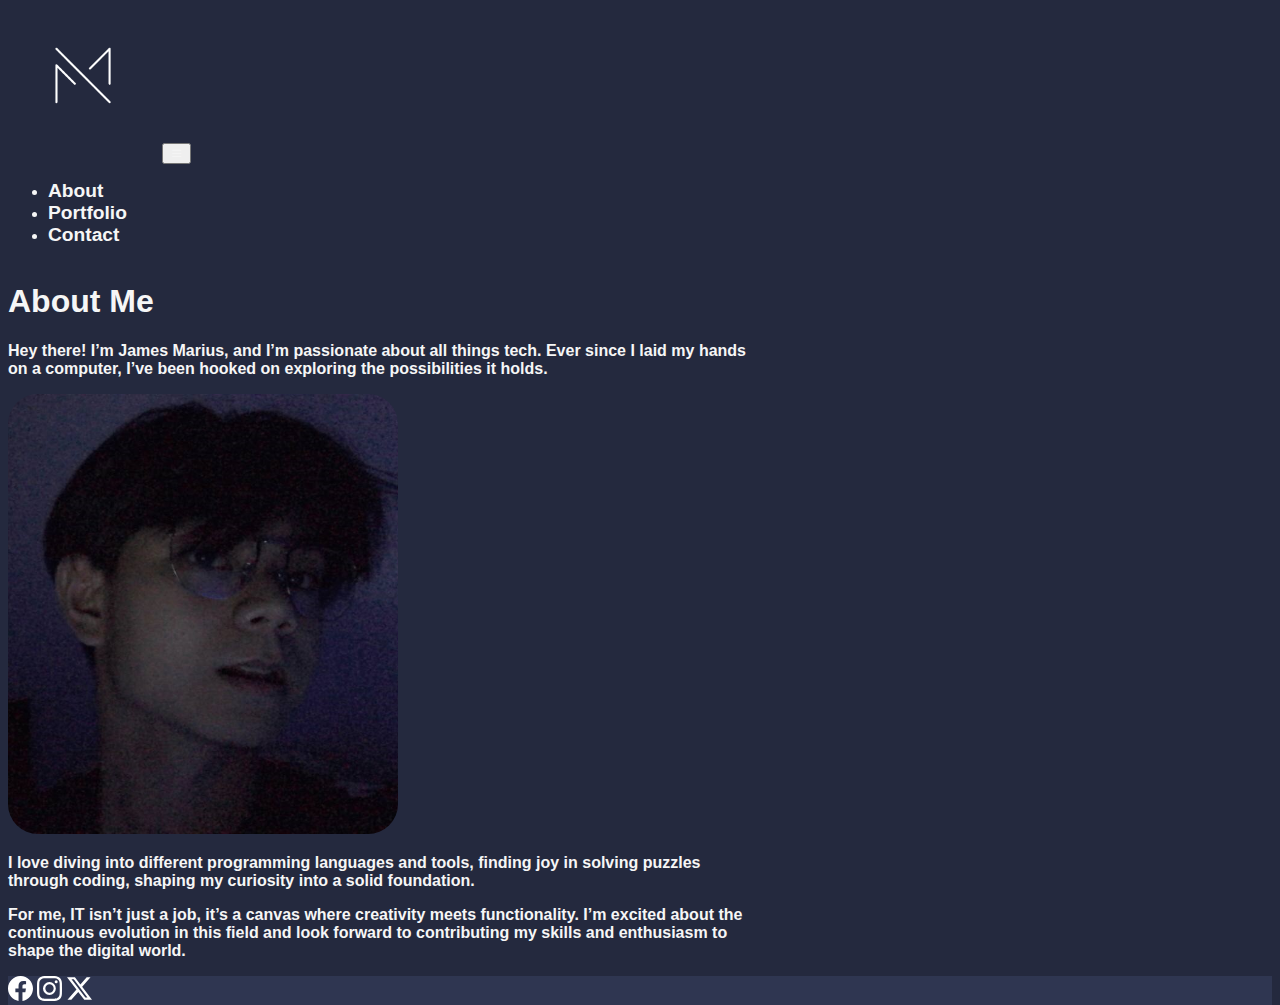
==== about.html @ f609d526 "1 commit" ====
<!DOCTYPE html>
<html lang="en">

<head>
    <!-- required meta tags -->
    <link rel="icon" href="Marius2.png" type="image/x-icon">
    <meta charset="UTF-8">
    <meta name="viewport" content="width=device-width, initial-scale=1.0">
    <title>About | Marius</title>

    <!-- Bootsrap CSS -->

    <!-- Bootsrap CSS -->
    <link href="https://cdn.jsdelivr.net/npm/bootstrap@5.3.2/dist/css/bootstrap.min.css" rel="stylesheet"
        integrity="sha384-T3c6CoIi6uLrA9TneNEoa7RxnatzjcDSCmG1MXxSR1GAsXEV/Dwwykc2MPK8M2HN" crossorigin="anonymous">
    <link rel="stylesheet" href="./css/bootstrap.min.css">
    <link rel="stylesheet" href="./css/custom.css">
    <link rel="stylesheet" href="https://cdnjs.cloudflare.com/ajax/libs/font-awesome/4.7.0/css/font-awesome.min.css"> 
    <!-- Option 1: Include in HTML -->
    <link rel="stylesheet" href="https://cdn.jsdelivr.net/npm/bootstrap-icons@1.3.0/font/bootstrap-icons.css">

</head>

<body>
    
<div class="container">
    <nav class="navbar navbar-expand-lg navbar-light">
        <div class="container">
            <a class="navbar-brand" href="index.html">
                <img src="Marius.png" width="150" height="150" alt="James Marius Santos">


            </a>
            <button class="navbar-toggler" type="button" data-bs-toggle="collapse" data-bs-target="#navbarNav"
                aria-controls="navbarNav" aria-expanded="false" aria-label="Toggle Navigation">
                <i class="bi bi-list"></i>
            </button>
            <div class="collapse navbar-collapse" id="navbarNav">

                <ul class="navbar-nav ms-auto text-center">
                    <li class="nav-item ">
                        <a href="about.html" class="nav-link active fw-medium">About</a>
                    </li>

                    <li class="nav-item ">
                        <a href="portfolio.html" class="nav-link fw-medium">Portfolio</a>
                    </li>

                    <li class="nav-item ">
                        <a href="contact.html" class="nav-link fw-medium">Contact</a>
                    </li>
                </ul>

            </div>
        </div>

    </nav>

</div>

<main>
    <!-- <div class="box container overflow-hidden my-5"> -->
        <!--  -->

        <div class="singleCol mx-auto my-2 my-md-4">
            <div class="container overflow-hidden">
                <h1 class="fw-bolder">About Me</h1>
                <p class="lead">Hey there! I’m James Marius, and I’m passionate about all things tech. Ever since I laid my hands on a computer, I’ve been hooked on exploring the possibilities it holds.

                    </p>
    
                    <p class="text-center">
                        <img src="porfile.jpg" width="390" height="440" alt="James Marius Santos" class=" float-sm-none float-md-end" style="border-radius: 30px;">
                    </p>
    
                <p class="fw-lighter fs-5">I love diving into different programming languages and tools,
                     finding joy in solving puzzles through coding, 
                     shaping my curiosity into a solid foundation.</p>

                <p class="fw-lighter fs-5">For me, IT isn’t just a job, it’s a 
                    canvas where creativity meets functionality. I’m excited about
                     the continuous evolution in this field and look forward to 
                     contributing my skills and enthusiasm to shape the digital 
                     world.</p>
            </div>
        </div>

<!--  -->


    <!-- </div> -->


</main>



<footer class="py-5">
    <div class="d-flex flex-row justify-content-center">


        <a href="https://www.facebook.com/jamesmarius.26/" class="me-3"><svg xmlns="http://www.w3.org/2000/svg" width="25" height="25"
                fill="currentColor" class="bi bi-facebook" viewBox="0 0 16 16">
                <path
                    d="M16 8.049c0-4.446-3.582-8.05-8-8.05C3.58 0-.002 3.603-.002 8.05c0 4.017 2.926 7.347 6.75 7.951v-5.625h-2.03V8.05H6.75V6.275c0-2.017 1.195-3.131 3.022-3.131.876 0 1.791.157 1.791.157v1.98h-1.009c-.993 0-1.303.621-1.303 1.258v1.51h2.218l-.354 2.326H9.25V16c3.824-.604 6.75-3.934 6.75-7.951z" />
            </svg></a>

        <a href="https://www.instagram.com/mxrxxs_x/" class="me-3"><svg xmlns="http://www.w3.org/2000/svg" width="25" height="25"
                fill="currentColor" class="bi bi-instagram" viewBox="0 0 16 16">
                <path
                    d="M8 0C5.829 0 5.556.01 4.703.048 3.85.088 3.269.222 2.76.42a3.917 3.917 0 0 0-1.417.923A3.927 3.927 0 0 0 .42 2.76C.222 3.268.087 3.85.048 4.7.01 5.555 0 5.827 0 8.001c0 2.172.01 2.444.048 3.297.04.852.174 1.433.372 1.942.205.526.478.972.923 1.417.444.445.89.719 1.416.923.51.198 1.09.333 1.942.372C5.555 15.99 5.827 16 8 16s2.444-.01 3.298-.048c.851-.04 1.434-.174 1.943-.372a3.916 3.916 0 0 0 1.416-.923c.445-.445.718-.891.923-1.417.197-.509.332-1.09.372-1.942C15.99 10.445 16 10.173 16 8s-.01-2.445-.048-3.299c-.04-.851-.175-1.433-.372-1.941a3.926 3.926 0 0 0-.923-1.417A3.911 3.911 0 0 0 13.24.42c-.51-.198-1.092-.333-1.943-.372C10.443.01 10.172 0 7.998 0h.003zm-.717 1.442h.718c2.136 0 2.389.007 3.232.046.78.035 1.204.166 1.486.275.373.145.64.319.92.599.28.28.453.546.598.92.11.281.24.705.275 1.485.039.843.047 1.096.047 3.231s-.008 2.389-.047 3.232c-.035.78-.166 1.203-.275 1.485a2.47 2.47 0 0 1-.599.919c-.28.28-.546.453-.92.598-.28.11-.704.24-1.485.276-.843.038-1.096.047-3.232.047s-2.39-.009-3.233-.047c-.78-.036-1.203-.166-1.485-.276a2.478 2.478 0 0 1-.92-.598 2.48 2.48 0 0 1-.6-.92c-.109-.281-.24-.705-.275-1.485-.038-.843-.046-1.096-.046-3.233 0-2.136.008-2.388.046-3.231.036-.78.166-1.204.276-1.486.145-.373.319-.64.599-.92.28-.28.546-.453.92-.598.282-.11.705-.24 1.485-.276.738-.034 1.024-.044 2.515-.045v.002zm4.988 1.328a.96.96 0 1 0 0 1.92.96.96 0 0 0 0-1.92zm-4.27 1.122a4.109 4.109 0 1 0 0 8.217 4.109 4.109 0 0 0 0-8.217zm0 1.441a2.667 2.667 0 1 1 0 5.334 2.667 2.667 0 0 1 0-5.334z" />
            </svg> </a>

        <a href="https://twitter.com/mxrxxsx" class="me-3"><svg xmlns="http://www.w3.org/2000/svg" width="25" height="25"
                fill="currentColor" class="bi bi-twitter-x" viewBox="0 0 16 16">
                <path
                    d="M12.6.75h2.454l-5.36 6.142L16 15.25h-4.937l-3.867-5.07-4.425 5.07H.316l5.733-6.57L0 .75h5.063l3.495 4.633L12.601.75Zm-.86 13.028h1.36L4.323 2.145H2.865l8.875 11.633Z" />
            </svg> </a>



    </div>
</footer>
<!-- Optional JavaScript; Choose one of the two! -->
<!-- defer -->
<script src="https://cdn.jsdelivr.net/npm/bootstrap@5.3.2/dist/js/bootstrap.bundle.min.js"
    integrity="sha384-C6RzsynM9kWDrMNeT87bh95OGNyZPhcTNXj1NW7RuBCsyN/o0jlpcV8Qyq46cDfL"
    crossorigin="anonymous"></script>

<!-- Optional 1: bootstap bundle with Popper -->


</body>

</html>
---- css/custom.css ----
html,
body {
    height: 100%;
    background-color: #24293e;
    color: #f6f6f6;
    font-family: sans-serif;
    font-weight: bold;

}

body {
    display: flex;
    flex-direction: column;
}

.nav-link {
    font-size: 1.2rem;
    color: #f6f6f6;
}

header h1{
    opacity: 0.7;
}

.navbar-light,
.navbar-toggler{
    color: #f6f6f6;
    
}

main {
    flex: 1 0 auto;
    font-family: sans-serif;
    font-weight: bold;
}

.box {
    background-color: #2f3651;
    border-radius: 40px;
}

footer {
    flex-shrink: 0;
}

header {
    background: no-repeat center center;
    background-size: cover;
    color: white;
}

.color-overlay {
    background-color: rgba(0, 0, 0, 0.4);
    min-height: 60vh;

}

.singleCol {
    max-width: 750px;
}

.card {
    background-color: #2f3651;
    color: #e0e3ea;
    font-size: 1.2rem;
    border-radius: 20px;
}

a{
    text-decoration: none;
    color: #dfdfdf;
}

footer {
    background-color:#2f3651;

}

footer a {
    color: white;
}

footer a:hover {
    color: #dfdfdf;
}

@media (max-width: 768px) {
    .color-overlay {
        min-height: 30vh;
    }
}

/*  */


.bar{
    display: flex;
    justify-content: center;
    align-items: center;
    min-height: 30vh;
    background: #24293e;
    padding-bottom: 20px;
} 

.contain {
    position: relative;
    display: flex;
    justify-content: center;
    align-items: center;
    flex-wrap: wrap;
    gap: 40px;
}

.contain .progress {
    position: relative;
    width: 150px;
    height: 150px;
    border-radius: 50%;
    color: #fff;
    background: #444 linear-gradient(to right, transparent 50%, var(--clr) 0);
}

.contain .progress h3 {
    position: absolute;
    top: 50%;
    left: 50%;
    transform: translate(-50%, -50%);
    font-size: 2.5rem;
    z-index: 1;
    font-weight: 500;
}

.contain .progress h3 span {
    font-size: 0.65em;
    font-weight: 400;
}

.contain .progress h4 {
    position: absolute;
    top: 65%;
    left: 50%;
    font-size: 1.4rem;
    transform: translateX(-50%);
    z-index: 1;
    font-weight: 500;
    color: #2f3651;
    text-transform: uppercase;
}

.contain .progress::before {
    content: '';
    display: block;
    height: 100%;
    margin-left: 50%;
    transform-origin: left;
    border-radius: 0 100% 100% 0/50%;
}

.contain .progress::after {
    content: '';
    position: absolute;
    inset: 10px;
    border-radius: 50%;
    background: #222;
}

.contain .progress::before {
    background: var(--clr);
    transform: rotate(calc(((var(--i) - 50) * 0.01turn )));
}

.contain .progress.less::before {
    background: #444; 
    transform: rotate(calc(((var(--i) - 50) * 0.01turn )));
}


/*  */
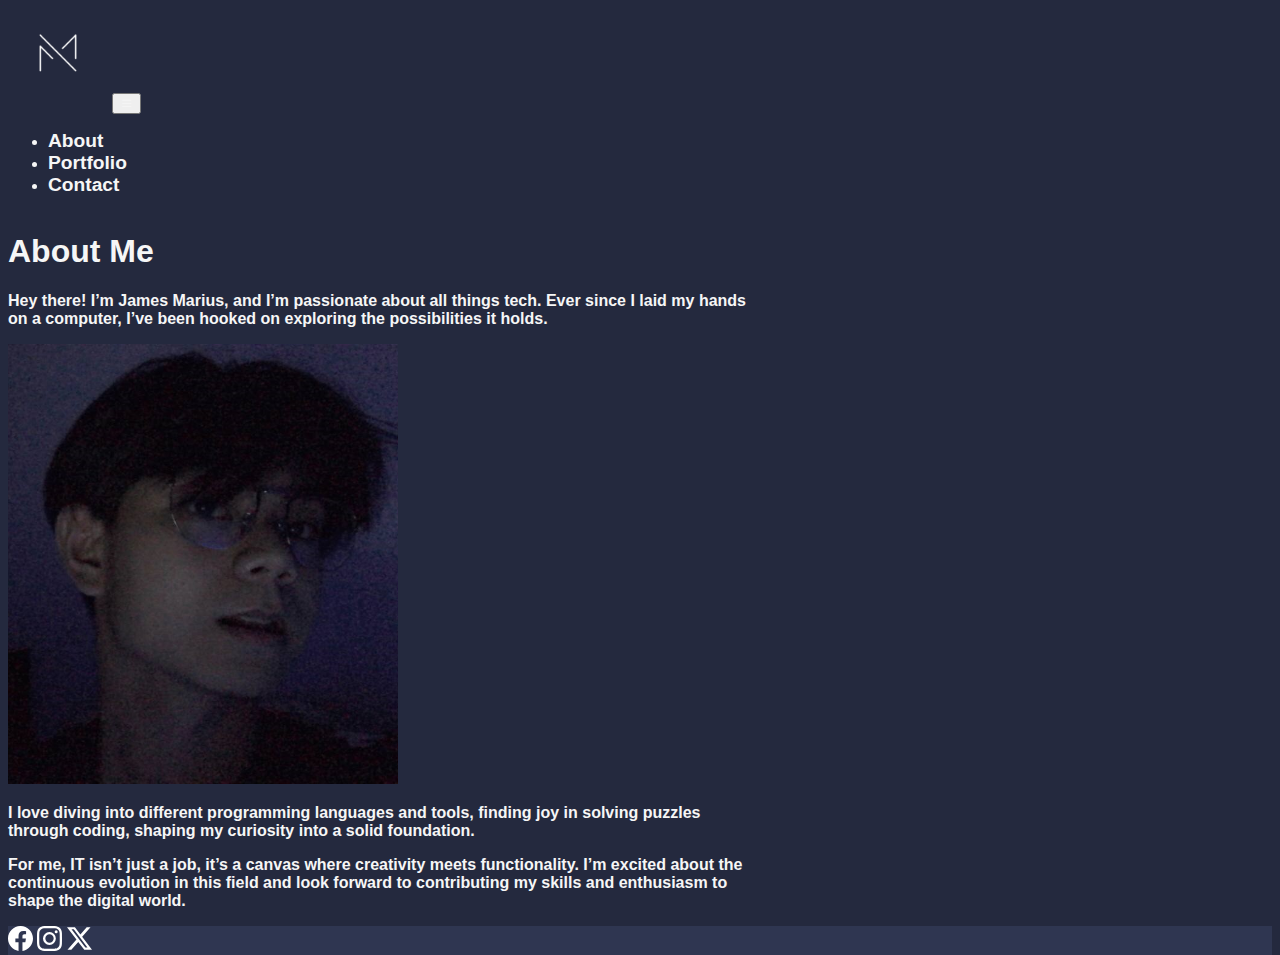
==== commit e2030f6f: "2 commit" ====
--- a/about.html
+++ b/about.html
@@ -27,7 +27,7 @@
     <nav class="navbar navbar-expand-lg navbar-light">
         <div class="container">
             <a class="navbar-brand" href="index.html">
-                <img src="Marius.png" width="150" height="150" alt="James Marius Santos">
+                <img src="Marius.png" width="100" height="100" alt="James Marius Santos">
 
 
             </a>
@@ -70,7 +70,7 @@
                     </p>
     
                     <p class="text-center">
-                        <img src="porfile.jpg" width="390" height="440" alt="James Marius Santos" class=" float-sm-none float-md-end" style="border-radius: 30px;">
+                        <img src="porfile.jpg" width="390" height="440" alt="James Marius Santos" class=" float-sm-none float-md-end">
                     </p>
     
                 <p class="fw-lighter fs-5">I love diving into different programming languages and tools,
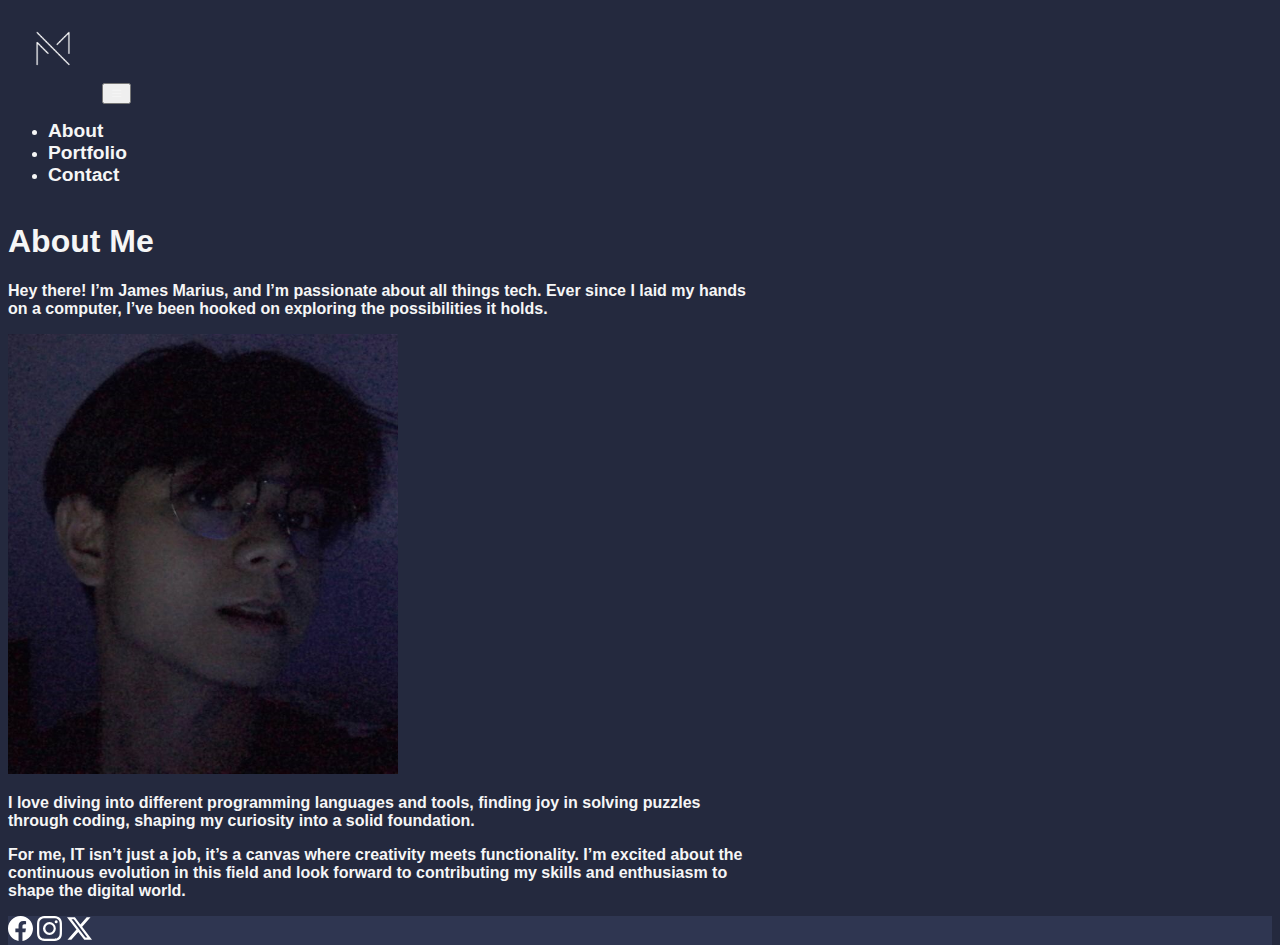
==== commit df7d89ad: "4 commit" ====
--- a/about.html
+++ b/about.html
@@ -27,7 +27,7 @@
     <nav class="navbar navbar-expand-lg navbar-light">
         <div class="container">
             <a class="navbar-brand" href="index.html">
-                <img src="Marius.png" width="100" height="100" alt="James Marius Santos">
+                <img src="Marius.png" width="90" height="90" alt="James Marius Santos">
 
 
             </a>
